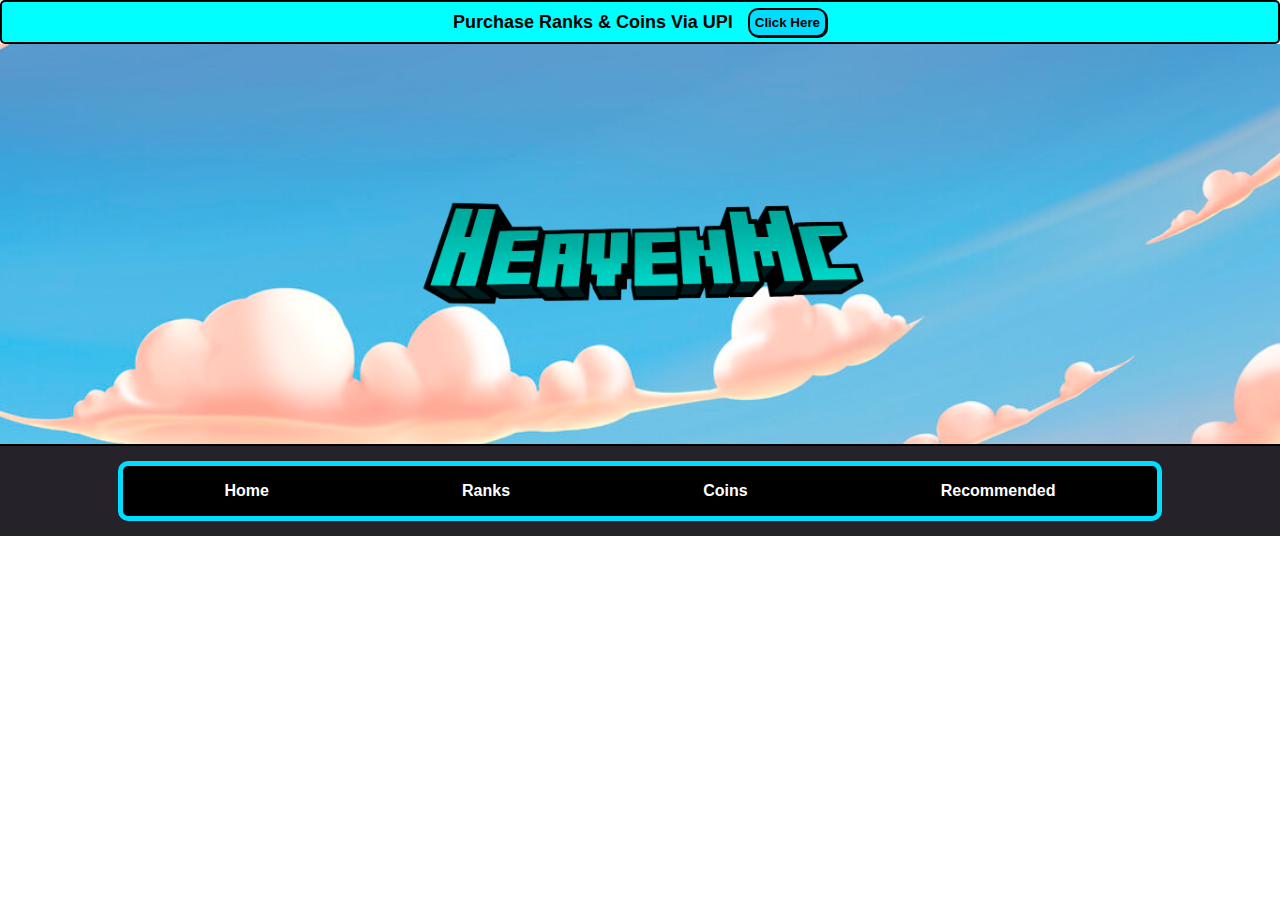
==== coins.html @ b8bc9bab "Try" ====
<!DOCTYPE html>
<html lang="en">
<head>
    <meta charset="UTF-8">
    <meta name="viewport" content="width=device-width, initial-scale=1.0">
    <link rel="stylesheet" href="style.css">
    <title>Coins</title>
</head>
<body>
    <!-- TOP TITTLE OF PAGE  -->
    <div class="notice">
        Purchase Ranks & Coins Via UPI  <button onclick="window.location.href='https://discord.gg/vRXnw2kEem';" class="noticebtn">Click Here</button>
    </div>

    <!-- HERO AREA CONTAINING LOGO OF HEAVENMC -->
    <div class="hero-main">
        <div class="hero-logo">
        </div>
    </div>
    
    <!-- MAIN AREA OF LANDING PAGE -->
    <div class="main">
        <!-- NAVIGATION SECTION -->
        <div class="nav-main">
            <div class="nav-con">
                <a href="index.html">Home</a>  
                <a href="ranks.html">Ranks</a> 
                <a href="coins.html">Coins</a>
                <a href="recommended.html">Recommended</a>
            </div>
        </div>
---- style.css ----
*{
    padding: 0px;
    margin: 0px;
    font-family: Arial, Helvetica, sans-serif;
}

 /* TOP TITTLE OF PAGE   */
.notice {
    height: 40px;
    border: 2px solid black;
    border-radius: 5px;
    display: flex;
    align-items: center;
    justify-content: center;
    font-family: 'Trebuchet MS', 'Lucida Sans Unicode', 'Lucida Grande', 'Lucida Sans', Arial, sans-serif;
    background-color: aqua;
    font-weight: bolder;
    font-size: large;
    flex-wrap: wrap;
}

.noticebtn {
    margin-left: 15px;
    padding: 5px;
    border: 2px solid black;
    border-radius: 10px;
    font-weight: bold;
    font-family: 'Trebuchet MS', 'Lucida Sans Unicode', 'Lucida Grande', 'Lucida Sans', Arial, sans-serif;
    background-color: rgb(0, 221, 255);
    cursor: pointer;
    box-shadow: 1px 1px black;
}

.noticebtn:hover {
    border: 3px solid black;
    margin-left: 13px;
    box-shadow: 2px 2px black;
    padding: 5px;
}

/* HERO AREA CONTAINING LOGO OF HEAVENMC */
.hero-main {
    height: 400px;
    border-bottom: 2px solid black;
    display: flex;
    justify-content: center;
    align-items: center;
    background-image: url(sky.png);
    background-repeat: no-repeat;
    background-size: cover;
}

.hero-logo {
    height: 250px;
    width: 450px;
    display: flex;
    justify-content: center;
    align-items: center;
    background-image: url(Logo.png);
    background-repeat: no-repeat;
    background-size: cover;
    animation-name: logo;
    animation-duration:0.8s;
    animation-timing-function: ease-in-out;
    animation-delay: 0s;
    animation-iteration-count: infinite;
}

@keyframes logo {
    from {
        height: 230px;
        width: 430px;
    }
    to {
        height: 250px;
        width: 450px;
    }
}

/* MAIN AREA OF LANDING PAGE  */
.main {
    background-color: #252229;
}

/* NAVIGATION SECTION */
.nav-main {
    height: 50px;
    border-radius: 3px;
    display: flex;
    justify-content: center;
    align-items: center;
    padding: 20px;
}

.nav-con {
    border: 5px solid rgb(0, 221, 255);
    border-radius: 10px;
    height: 40px;
    display: flex;
    align-items: center;
    justify-content: space-around;
    width: 80vw;
    background-color: black;
    padding: 5px;
}

.nav-con a {
    text-decoration: none;
    color: white;
    font-weight: 600;
    transition: color 1s 2s ease-in-out;
}

.nav-con a:hover {
    color: aqua;
}

/* INFORMATION SECTION */
.info-main {
    height: 250px;
    color: aqua;
    display: flex;
    align-items: center;
    justify-content: center;
}

.info-con {
    height: 200px;
    display: flex;
    justify-content: space-between;
    align-items: center;
    width: 80vw;
    padding: 20px;
}

.info-ip {
    height: 180px;
    width: 300px;
    border: 2px solid rgb(0, 221, 255);
    border-radius: 10px;
    padding: 10px;
    background-color: rgb(28, 27, 27);
    display: flex;
    flex-direction: column;
    align-items: center;
    font-size: larger;
    font-weight: bold;
    box-shadow: 5px 5px aqua;
}

.ip-txt {
    font-family: 'Trebuchet MS', 'Lucida Sans Unicode', 'Lucida Grande', 'Lucida Sans', Arial, sans-serif;
    margin-top: 50px;
    font-size: 21px;
}

.info-dis {
    height: 180px;
    width: 300px;
    border: 2px solid rgb(0, 221, 255);
    border-radius: 10px;
    padding: 10px;
    display: flex;
    flex-direction: column;
    align-items: center;
    font-size: larger;
    background-color: rgb(28, 27, 27);
    font-weight: bold;
    box-shadow: 5px 5px aqua;
}

.dis-txt {
    margin-top: 50px;
}

.disbtn {
    border: 2px solid aqua;
    border-radius: 7px;
    font-size: large;
    font-weight: bold;
    font-family: 'Trebuchet MS', 'Lucida Sans Unicode', 'Lucida Grande', 'Lucida Sans', Arial, sans-serif;
    background-color: rgb(77, 79, 79);
    cursor: pointer;
    box-shadow: 3px 3px aqua;
    padding: 15px;
    color: aqua;
}

/* TERMS AND CONDITION AS WELL AS GAMEMODES */
.detail-main {
    height: fit-content;
    display: flex;
    flex-direction: row;
    width: 100%;
    margin-top: 20px;
}

.game-main {
    border: 2px solid white;
    color: aqua;
    height: 700px;
    width: 300px;
    margin-left: 30px;
    margin-right: 30px;
    border-radius: 7px;
    box-shadow: 2px 2px white;
    background-color: rgb(28, 27, 27);
}

.game-tittle {
    color: rgb(0, 221, 255);
    text-align: center;
    padding: 10px;
    font-size: larger;
    font-weight: bold;
}

.game-list {
    text-align: center;
    margin: 20px;
    font-family: 'Trebuchet MS', 'Lucida Sans Unicode', 'Lucida Grande', 'Lucida Sans', Arial, sans-serif;
    font-size: large;
}

.terms-main {
    border: 2px solid white;
    min-height: 700px;
    max-height: fit-content;
    color: aqua;
    background-color: rgb(28, 27, 27);
    max-width: fit-content;
    margin-right: 20px;
    border-radius: 3px;
    box-shadow: 2px 2px white;
}


.terms-tittle {
    color: rgb(0, 221, 255);
    font-size: larger;
    font-weight: bold;
    margin-top: 10px;
    margin-left: 20px;
}

.terms-txt {
    font-size: medium;
    margin-top: 20px;
    padding: 20px;
}

/* FOOTER OF LANDING PAGE  */
footer {
    background-color: rgb(28, 27, 27);
    color: aqua;
    height: 200px;
}

.end-main {
    padding-top: 30px;
}

.end-tittle {
    color: rgb(0, 221, 255);
    font-size: larger;
    font-weight: bold;
    text-align: center;
}

.end-txt {
    margin-top: 10px;
    margin-left: 5px;
    text-align: center;
}

.txt {
    font-weight: bolder;
    color: rgb(0, 221, 255);
    font-size: larger;
    text-align: center;
}
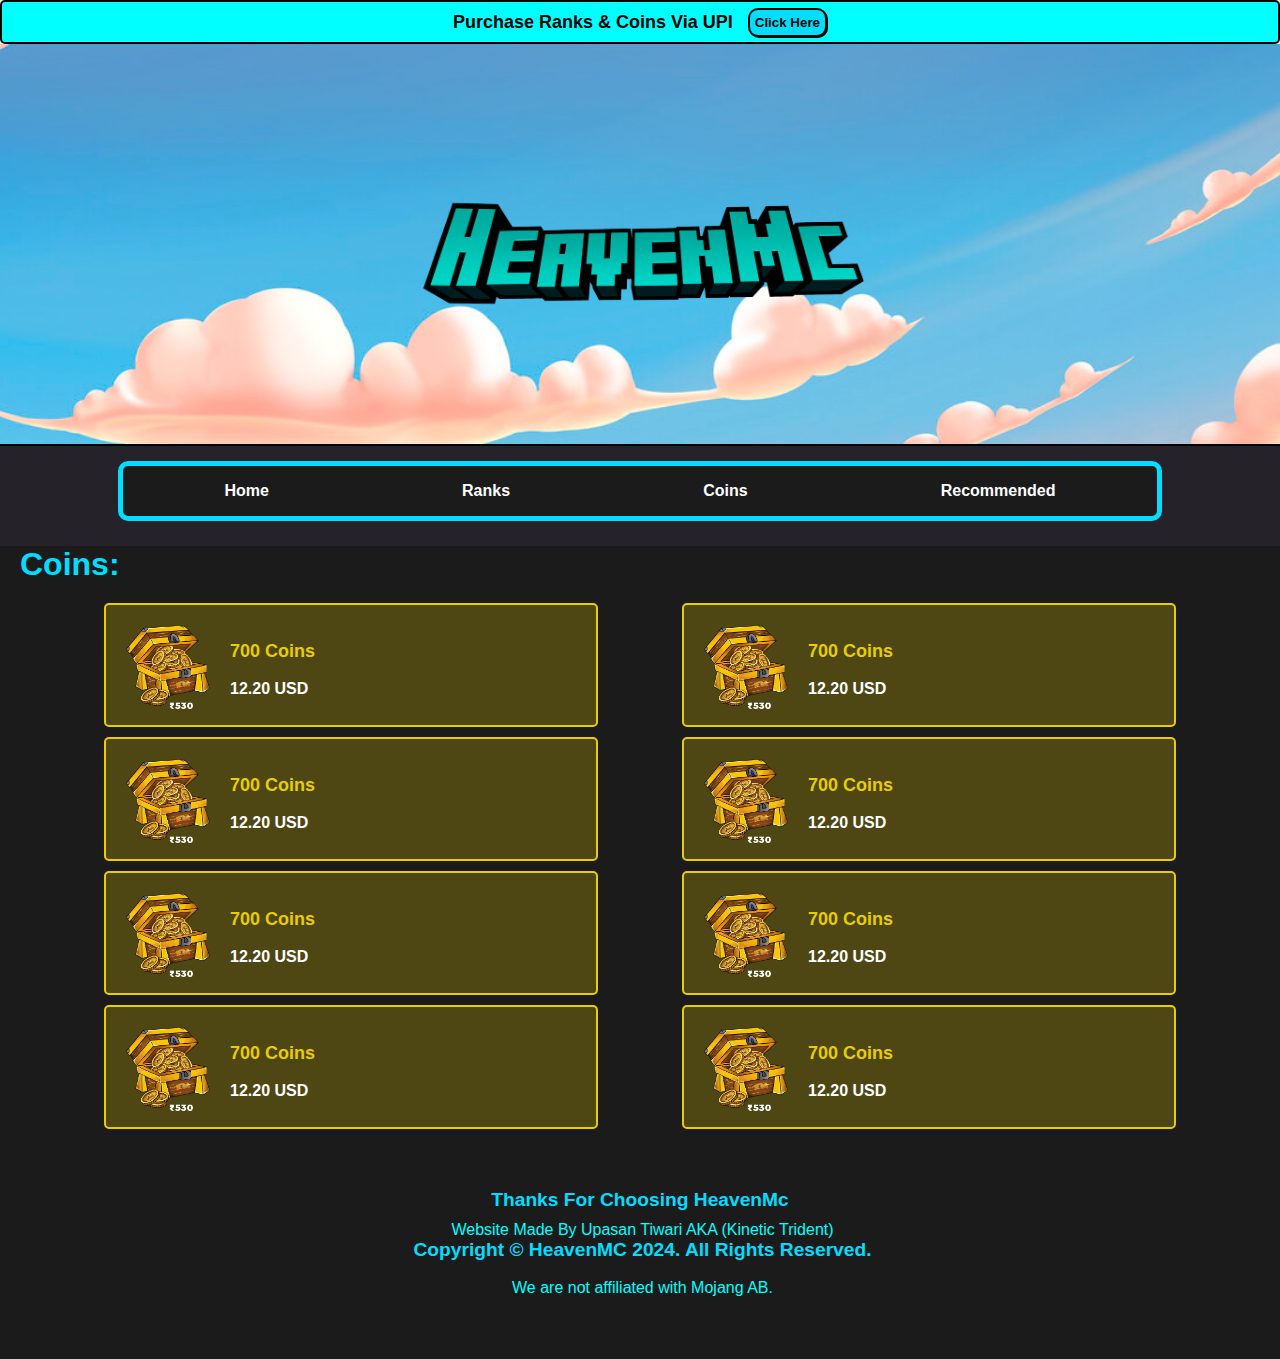
==== commit 71ec086a: "Semi-Final" ====
--- a/coins.html
+++ b/coins.html
@@ -28,4 +28,109 @@
                 <a href="coins.html">Coins</a>
                 <a href="recommended.html">Recommended</a>
             </div>
-        </div>+        </div>
+
+        <!-- COIN AREA -->
+        <div class="rank-area">
+            <div class="rank-tittle">
+                <h1>Coins:</h1>
+            </div>
+
+            <div class="lifesteal">
+
+                <div class="immortal">
+                    <div class="immortal-img">
+                        <img src="coin.png" alt="Immortal Rank Image" height="84px"  width="84px"/>
+                    </div>
+                    <div class="immortal-txt">
+                        <p class="rank-name">700 Coins</p> <br>
+                        <p class="money">12.20 USD</p>
+                    </div>
+                </div>
+
+                <div class="immortal">
+                    <div class="immortal-img">
+                        <img src="coin.png" alt="Immortal Rank Image" height="84px"  width="84px"/>
+                    </div>
+                    <div class="immortal-txt">
+                        <p class="rank-name">700 Coins</p> <br>
+                        <p class="money">12.20 USD</p>
+                    </div>
+                </div>
+
+                <div class="immortal">
+                    <div class="immortal-img">
+                        <img src="coin.png" alt="Immortal Rank Image" height="84px"  width="84px"/>
+                    </div>
+                    <div class="immortal-txt">
+                        <p class="rank-name">700 Coins</p> <br>
+                        <p class="money">12.20 USD</p>
+                    </div>
+                </div>
+
+                <div class="immortal">
+                    <div class="immortal-img">
+                        <img src="coin.png" alt="Immortal Rank Image" height="84px"  width="84px"/>
+                    </div>
+                    <div class="immortal-txt">
+                        <p class="rank-name">700 Coins</p> <br>
+                        <p class="money">12.20 USD</p>
+                    </div>
+                </div>
+
+            
+
+
+                <div class="immortal">
+                    <div class="immortal-img">
+                        <img src="coin.png" alt="Immortal Rank Image" height="84px"  width="84px"/>
+                    </div>
+                    <div class="immortal-txt">
+                        <p class="rank-name">700 Coins</p> <br>
+                        <p class="money">12.20 USD</p>
+                    </div>
+                </div>
+
+                <div class="immortal">
+                    <div class="immortal-img">
+                        <img src="coin.png" alt="Immortal Rank Image" height="84px"  width="84px"/>
+                    </div>
+                    <div class="immortal-txt">
+                        <p class="rank-name">700 Coins</p> <br>
+                        <p class="money">12.20 USD</p>
+                    </div>
+                </div>
+
+                <div class="immortal">
+                    <div class="immortal-img">
+                        <img src="coin.png" alt="Immortal Rank Image" height="84px"  width="84px"/>
+                    </div>
+                    <div class="immortal-txt">
+                        <p class="rank-name">700 Coins</p> <br>
+                        <p class="money">12.20 USD</p>
+                    </div>
+                </div>
+
+                <div class="immortal">
+                    <div class="immortal-img">
+                        <img src="coin.png" alt="Immortal Rank Image" height="84px"  width="84px"/>
+                    </div>
+                    <div class="immortal-txt">
+                        <p class="rank-name">700 Coins</p> <br>
+                        <p class="money">12.20 USD</p>
+                    </div>
+                </div>
+            </div>
+
+
+        </div>
+
+            <!-- FOOTER OF LANDING PAGE -->
+    <footer>
+        <div class="end-main">
+            <div class="end-tittle">Thanks For Choosing HeavenMc</div>
+            <div class="end-txt">Website Made By Upasan Tiwari AKA (Kinetic Trident)<br><div class="txt">Copyright © HeavenMC 2024. All Rights Reserved.</div><br>
+
+                We are not affiliated with Mojang AB.</div>
+        </div>
+    </footer>--- a/style.css
+++ b/style.css
@@ -61,8 +61,8 @@
     background-size: cover;
     animation-name: logo;
     animation-duration:0.8s;
-    animation-timing-function: ease-in-out;
-    animation-delay: 0s;
+    animation-timing-function:ease-in-out;
+    animation-delay: 1s;
     animation-iteration-count: infinite;
 }
 
@@ -100,7 +100,7 @@
     align-items: center;
     justify-content: space-around;
     width: 80vw;
-    background-color: black;
+    background-color: rgb(28, 27, 27);
     padding: 5px;
 }
 
@@ -108,13 +108,12 @@
     text-decoration: none;
     color: white;
     font-weight: 600;
-    transition: color 1s 2s ease-in-out;
+    transition: font-size -1s 1s ease-in-out;
 }
 
 .nav-con a:hover {
-    color: aqua;
-}
-
+    font-size: larger;
+}
 /* INFORMATION SECTION */
 .info-main {
     height: 250px;
@@ -181,9 +180,15 @@
     font-family: 'Trebuchet MS', 'Lucida Sans Unicode', 'Lucida Grande', 'Lucida Sans', Arial, sans-serif;
     background-color: rgb(77, 79, 79);
     cursor: pointer;
+    box-shadow: 3px 3px rgba(0, 255, 255, 0.658);
+    padding: 15px;
+    color: rgba(0, 255, 255, 0.632);
+}
+
+.disbtn:hover {
     box-shadow: 3px 3px aqua;
-    padding: 15px;
-    color: aqua;
+    color: aqua;
+    background-color: black;
 }
 
 /* TERMS AND CONDITION AS WELL AS GAMEMODES */
@@ -222,6 +227,39 @@
     font-size: large;
 }
 
+/* PAYMENTS */
+
+#payment {
+    font-size: large;
+}
+
+.pay-tittle {
+    color: rgb(0, 221, 255);
+    font-size: larger;
+    font-weight: bold;
+    margin-bottom: 8px;
+}
+
+.faq {
+    color: rgb(0, 221, 255);
+    font-size: larger;
+    font-weight: bold;
+    margin-bottom: 8px;
+    margin-top: 25px;
+}
+
+.terms-txt li{
+    color: rgb(0, 221, 255);
+    font-weight: bold;
+}
+
+.imp-tittle {
+    color: rgb(0, 221, 255);
+    font-size: larger;
+    font-weight: bold;
+    margin-bottom: 8px;
+}
+
 .terms-main {
     border: 2px solid white;
     min-height: 700px;
@@ -244,9 +282,9 @@
 }
 
 .terms-txt {
-    font-size: medium;
     margin-top: 20px;
     padding: 20px;
+    font-size: large;
 }
 
 /* FOOTER OF LANDING PAGE  */
@@ -278,4 +316,172 @@
     color: rgb(0, 221, 255);
     font-size: larger;
     text-align: center;
+}
+/* gamemode elements */
+#freefa{
+    font-size: 13px;
+    text-align: left;
+}
+#lifesteal:hover{
+    color:whitesmoke;
+    font-size: larger;
+    margin: -3.3px;
+}
+#survival:hover{
+    color:whitesmoke;
+    font-size: larger;
+    margin: -3.3px;
+}
+#skywars:hover{
+    color:whitesmoke;
+    font-size: larger;
+    margin: -4px;
+}
+#Bedwars:hover{
+    color:whitesmoke;
+    font-size: larger;
+    margin: -6px;
+}
+#parkour:hover{
+    color:whitesmoke;
+    font-size: larger;
+    margin: -3.3px;
+}
+#FFA:hover{
+    color:whitesmoke;
+    font-size: larger;
+    margin: -3.3px;
+}
+#freefa:hover{
+    color: whitesmoke;
+}
+#boxpvp:hover{
+    color:whitesmoke;
+    font-size: larger;
+    margin: -3.3px;
+}
+#skyblock:hover{
+    color:whitesmoke;
+    font-size: larger;
+    margin: -4.5px;
+}
+#oneblock:hover{
+    color:whitesmoke;
+    font-size: larger;
+    margin: -7.7px;
+}
+
+
+
+/* RANKS PAGE SECTION STARTING FROM HERE  */
+.rank-area{
+    height: fit-content;
+    background-color: rgb(28, 27, 27);
+    color: aqua;
+}
+
+.rank-tittle {
+    color: rgb(0, 221, 255);
+    margin-left: 20px;
+    margin-top: 10px;
+}
+
+.rank-head {
+    margin-top: 20px;
+    margin-bottom: 10px;
+    font-size: 25px;
+    margin-left: 30px;
+}
+
+.lifesteal {
+    height: fit-content;
+    min-width: 450px;
+    max-width: 1800px;
+    padding: 20px;
+    display: flex;
+    flex-wrap: wrap;
+    flex-direction: row;
+    justify-content: space-evenly;
+}
+
+.Trident {
+    height: 80px;
+    width: 450px;
+    border: 2px solid red;
+    border-radius: 5px;
+    padding: 20px;
+    background-color: rgba(227, 0, 0, 0.247);
+    color: rgb(227, 0, 0);
+    display: flex;
+    flex-wrap: wrap;
+    align-items: center;
+    margin-bottom: 10px;
+}
+
+.Trident-txt {
+    margin-left: 20px;
+}
+
+.warden {
+    height: 80px;
+    width: 450px;
+    border: 2px solid rgb(0, 197, 227);
+    border-radius: 5px;
+    padding: 20px;
+    background-color: rgba(0, 197, 227, 0.247);
+    color: rgb(0, 197, 227);
+    display: flex;
+    flex-wrap: wrap;
+    align-items: center;
+    margin-bottom: 10px;
+}
+
+.wardentxt {
+    margin-left: 20px;
+}
+
+.immortal {
+    height: 80px;
+    width: 450px;
+    border: 2px solid rgb(232, 205, 0);
+    border-radius: 5px;
+    padding: 20px;
+    background-color: rgba(232, 205, 0, 0.247);
+    color: rgb(232, 205, 0);
+    display: flex;
+    flex-wrap: wrap;
+    align-items: center;
+    margin-bottom: 10px;
+}
+
+.immortal-txt {
+    margin-left: 20px;
+}
+
+.warrior {
+    height: 80px;
+    width: 450px;
+    border: 2px solid rgb(93, 232, 0);
+    border-radius: 5px;
+    padding: 20px;
+    background-color: rgba(124, 232, 0, 0.247);
+    color: rgb(101, 232, 0);
+    display: flex;
+    flex-wrap: wrap;
+    align-items: center;
+    margin-bottom: 10px;
+}
+
+.warrior-txt {
+    margin-left: 20px;
+}
+
+.rank-name {
+    font-weight: bold;
+    font-size: large;
+}
+
+.money {
+    color: white;
+    font-weight: bold;
 }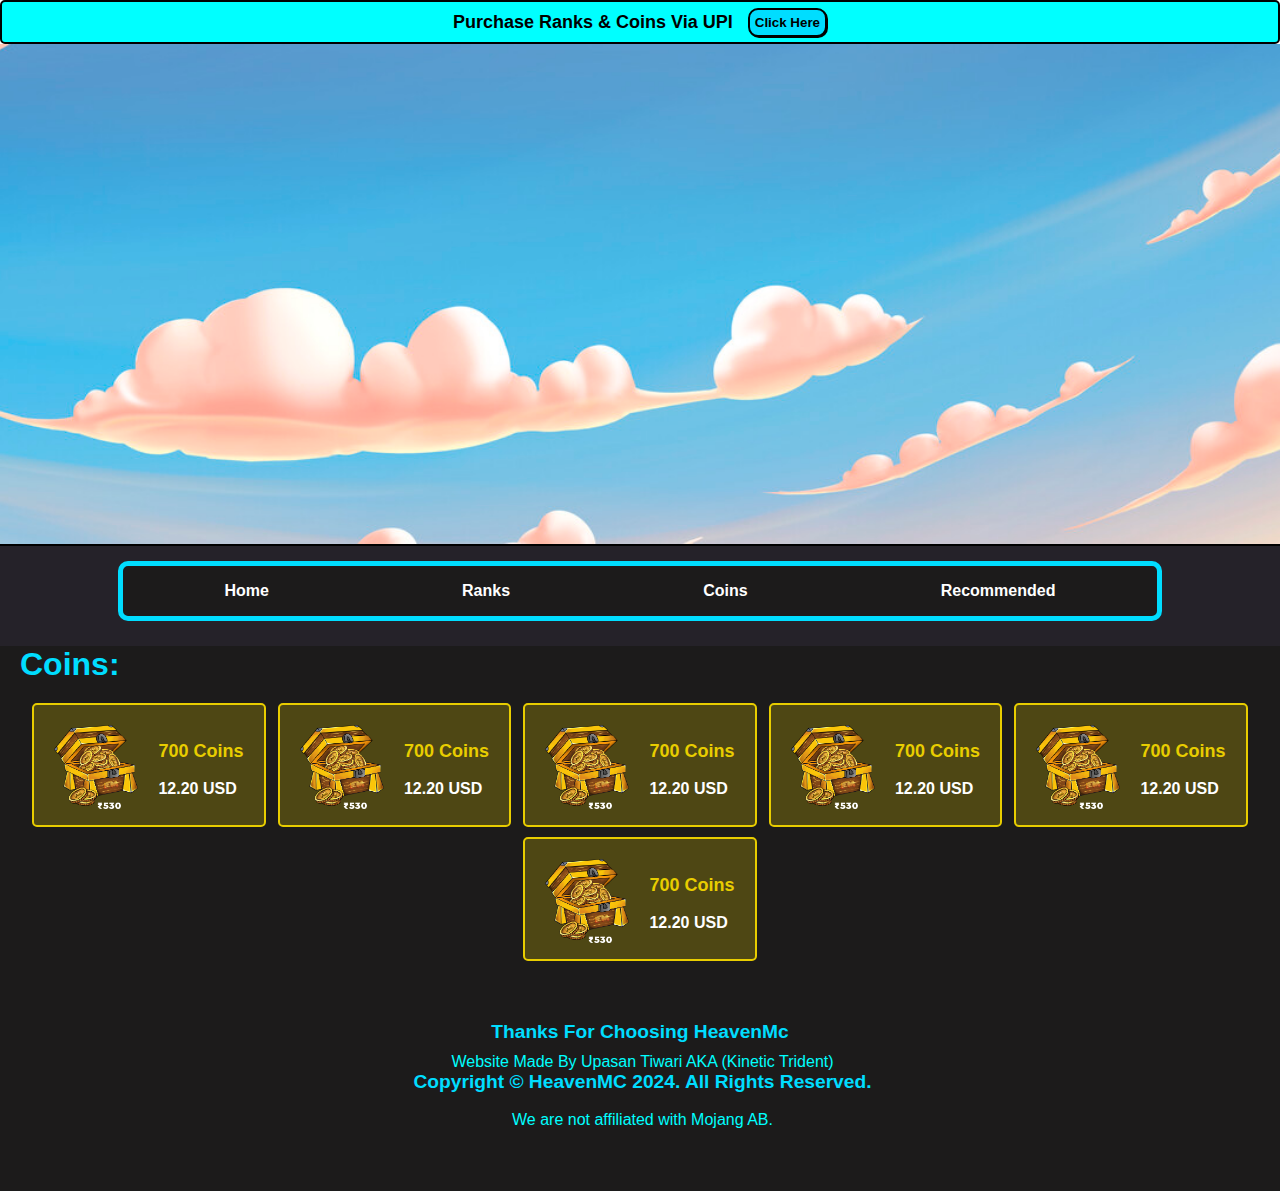
==== commit 5398fa1d: "Semi-Final" ====
--- a/coins.html
+++ b/coins.html
@@ -36,92 +36,69 @@
                 <h1>Coins:</h1>
             </div>
 
-            <div class="lifesteal">
+            <div class="Coins">
 
-                <div class="immortal">
-                    <div class="immortal-img">
-                        <img src="coin.png" alt="Immortal Rank Image" height="84px"  width="84px"/>
+                <div class="coin">
+                    <div class="coin-img">
+                        <img src="coin.png" alt="Coin Image" height="84px"  width="84px"/>
                     </div>
-                    <div class="immortal-txt">
+                    <div class="coin-txt">
                         <p class="rank-name">700 Coins</p> <br>
                         <p class="money">12.20 USD</p>
                     </div>
                 </div>
 
-                <div class="immortal">
-                    <div class="immortal-img">
-                        <img src="coin.png" alt="Immortal Rank Image" height="84px"  width="84px"/>
+                <div class="coin">
+                    <div class="coin-img">
+                        <img src="coin.png" alt="Coin Image" height="84px"  width="84px"/>
                     </div>
-                    <div class="immortal-txt">
+                    <div class="coin-txt">
                         <p class="rank-name">700 Coins</p> <br>
                         <p class="money">12.20 USD</p>
                     </div>
                 </div>
 
-                <div class="immortal">
-                    <div class="immortal-img">
-                        <img src="coin.png" alt="Immortal Rank Image" height="84px"  width="84px"/>
+                <div class="coin">
+                    <div class="coin-img">
+                        <img src="coin.png" alt="Coin Image" height="84px"  width="84px"/>
                     </div>
-                    <div class="immortal-txt">
+                    <div class="coin-txt">
                         <p class="rank-name">700 Coins</p> <br>
                         <p class="money">12.20 USD</p>
                     </div>
                 </div>
 
-                <div class="immortal">
-                    <div class="immortal-img">
-                        <img src="coin.png" alt="Immortal Rank Image" height="84px"  width="84px"/>
+                <div class="coin">
+                    <div class="coin-img">
+                        <img src="coin.png" alt="Coin Image" height="84px"  width="84px"/>
                     </div>
-                    <div class="immortal-txt">
+                    <div class="coin-txt">
                         <p class="rank-name">700 Coins</p> <br>
                         <p class="money">12.20 USD</p>
                     </div>
                 </div>
 
-            
-
-
-                <div class="immortal">
-                    <div class="immortal-img">
-                        <img src="coin.png" alt="Immortal Rank Image" height="84px"  width="84px"/>
+                <div class="coin">
+                    <div class="coin-img">
+                        <img src="coin.png" alt="Coin Image" height="84px"  width="84px"/>
                     </div>
-                    <div class="immortal-txt">
+                    <div class="coin-txt">
                         <p class="rank-name">700 Coins</p> <br>
                         <p class="money">12.20 USD</p>
                     </div>
                 </div>
 
-                <div class="immortal">
-                    <div class="immortal-img">
-                        <img src="coin.png" alt="Immortal Rank Image" height="84px"  width="84px"/>
+                <div class="coin">
+                    <div class="coin-img">
+                        <img src="coin.png" alt="Coin Image" height="84px"  width="84px"/>
                     </div>
-                    <div class="immortal-txt">
+                    <div class="coin-txt">
                         <p class="rank-name">700 Coins</p> <br>
                         <p class="money">12.20 USD</p>
                     </div>
                 </div>
 
-                <div class="immortal">
-                    <div class="immortal-img">
-                        <img src="coin.png" alt="Immortal Rank Image" height="84px"  width="84px"/>
-                    </div>
-                    <div class="immortal-txt">
-                        <p class="rank-name">700 Coins</p> <br>
-                        <p class="money">12.20 USD</p>
-                    </div>
-                </div>
-
-                <div class="immortal">
-                    <div class="immortal-img">
-                        <img src="coin.png" alt="Immortal Rank Image" height="84px"  width="84px"/>
-                    </div>
-                    <div class="immortal-txt">
-                        <p class="rank-name">700 Coins</p> <br>
-                        <p class="money">12.20 USD</p>
-                    </div>
-                </div>
             </div>
-
 
         </div>
 
--- a/style.css
+++ b/style.css
@@ -40,7 +40,7 @@
 
 /* HERO AREA CONTAINING LOGO OF HEAVENMC */
 .hero-main {
-    height: 400px;
+    height: 500px;
     border-bottom: 2px solid black;
     display: flex;
     justify-content: center;
@@ -51,12 +51,12 @@
 }
 
 .hero-logo {
-    height: 250px;
-    width: 450px;
+    height: 310px;
+    width: 710px;
     display: flex;
     justify-content: center;
     align-items: center;
-    background-image: url(Logo.png);
+    background-image: url(.png);
     background-repeat: no-repeat;
     background-size: cover;
     animation-name: logo;
@@ -68,12 +68,12 @@
 
 @keyframes logo {
     from {
-        height: 230px;
-        width: 430px;
+        height: 160px;
+        width: 240px;
     }
     to {
-        height: 250px;
-        width: 450px;
+        height: 170px;
+        width:250px;
     }
 }
 
@@ -395,7 +395,7 @@
 
 .lifesteal {
     height: fit-content;
-    min-width: 450px;
+    min-width: fit-content;
     max-width: 1800px;
     padding: 20px;
     display: flex;
@@ -406,7 +406,8 @@
 
 .Trident {
     height: 80px;
-    width: 450px;
+    min-width: fit-content;
+    max-width: 450px;
     border: 2px solid red;
     border-radius: 5px;
     padding: 20px;
@@ -416,6 +417,7 @@
     flex-wrap: wrap;
     align-items: center;
     margin-bottom: 10px;
+    justify-content: left;
 }
 
 .Trident-txt {
@@ -424,7 +426,8 @@
 
 .warden {
     height: 80px;
-    width: 450px;
+    min-width: fit-content;
+    max-width: 450px;
     border: 2px solid rgb(0, 197, 227);
     border-radius: 5px;
     padding: 20px;
@@ -442,7 +445,8 @@
 
 .immortal {
     height: 80px;
-    width: 450px;
+    min-width: fit-content;
+    max-width: 450px;
     border: 2px solid rgb(232, 205, 0);
     border-radius: 5px;
     padding: 20px;
@@ -460,7 +464,8 @@
 
 .warrior {
     height: 80px;
-    width: 450px;
+    min-width: fit-content;
+    max-width: 450px;
     border: 2px solid rgb(93, 232, 0);
     border-radius: 5px;
     padding: 20px;
@@ -484,4 +489,35 @@
 .money {
     color: white;
     font-weight: bold;
+}
+
+/* COINS SECTION STARTING FROM HERE */
+.Coins {
+    height: fit-content;
+    min-width: fit-content;
+    max-width: 1800px;
+    padding: 20px;
+    display: flex;
+    flex-wrap: wrap;
+    flex-direction: row;
+    justify-content: space-evenly;
+}
+
+.coin {
+    height: 80px;
+    min-width: fit-content;
+    max-width: 450px;
+    border: 2px solid rgb(232, 205, 0);
+    border-radius: 5px;
+    padding: 20px;
+    background-color: rgba(232, 205, 0, 0.247);
+    color: rgb(232, 205, 0);
+    display: flex;
+    flex-wrap: wrap;
+    align-items: center;
+    margin-bottom: 10px;
+}
+
+.coin-txt {
+    margin-left: 20px;
 }